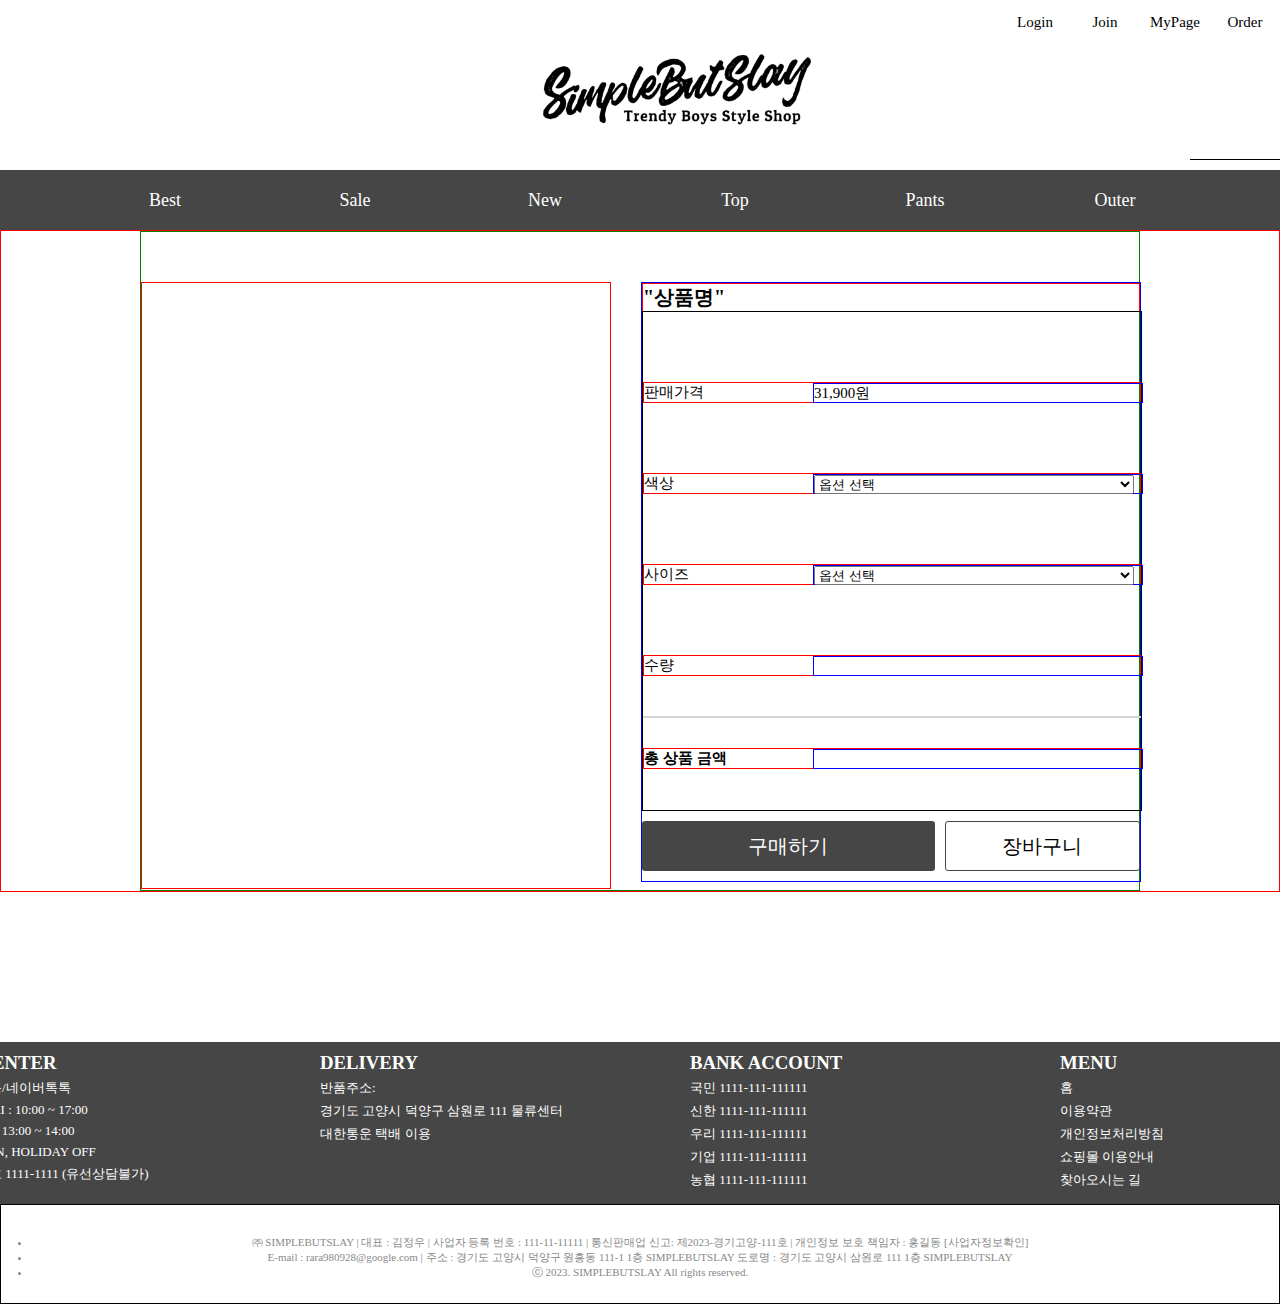
==== detail.html @ 71d2dd9f "Front-End_Proj 2023_06_26_2" ====
<!DOCTYPE html>
<html lang="en">

<head>
    <meta charset="UTF-8">
    <meta name="viewport" content="width=device-width, initial-scale=1.0">
    <title> detail </title>

    <link rel="stylesheet" href="/css/set.css">
    <link rel="stylesheet" href="/css/header.css">
    <link rel="stylesheet" href="/css/nav.css">
    <link rel="stylesheet" href="/css/footer.css">
    <link rel="stylesheet" href="/css/detail.css">

</head>

<body>
    <header>
        <div class="logo">
            <div id="logo" onclick="location.href='./index.html'"></div>
            <img src="/img/Logo.png" style="height: 200%;">
        </div>

        <div class="trbox">
            <span class="text"> Login </span>
            <span class="text"> Join </span>
            <span class="text"> MyPage </span>
            <span class="text"> Order </span>
            <span class="text"> Cart </span>
        </div>

        <div class="searchbox">
            <input class="search" type="text" name="search">
            <img id="img" onclick="location.href='#'" src="/img/lens.jpg" style="width: 25px; height: 25px;">
        </div>
    </header>

    <nav>
        <span class="text best"> Best </span>
        <span class="text sale"> Sale </span>
        <span class="text new"> New </span>
        <span class="text top"> Top </span>
        <span class="text pants"> Pants </span>
        <span class="text outer"> Outer </span>
    </nav>

    <main class="bbox">
        <div class="pagebox">
        <div class="prdtimg">

        </div>

        <section>
            <div class="prdtname">
                "상품명"
            </div>
            <div class="infobox">
                <div class="smlbox">
                    <span>
                        판매가격
                    </span>
                    <span class="inputbox">
                        31,900원
                    </span>
                </div>
                <div class="smlbox">
                    <span>
                        색상
                    </span>
                    <span class="inputbox">
                        <select class="input">
                            <option> 옵션 선택 </option>
                            <option> 블랙 </option>
                            <option> 화이트 </option>
                        </select>
                    </span>
                </div>
                <div class="smlbox">
                    <span>
                        사이즈
                    </span>
                    <span class="inputbox">
                        <select class="input">
                            <option> 옵션 선택 </option>
                            <option> 90(S) </option>
                            <option> 95(M) </option>
                            <option> 100(L) </option>
                            <option> 105(XL) </option>
                        </select>
                    </span>
                </div>
                <div class="smlbox">
                    <span>
                        수량
                    </span>
                    <span class="inputbox">

                    </span>
                </div>

                <div class="line"> </div>

                <div class="smlbox">
                    <span style="font-weight: bolder;">
                        총 상품 금액
                    </span>
                    <span class="inputbox">

                    </span>
                </div>
            </div>
            <div class="btnbox">
                <div class="buybox">
                    구매하기
                </div>
                <div class="cartbox">
                    장바구니
                </div>
            </div>
        </section>

    </div>
    </main>

    <footer>
        <article class="address">
            <ul class="menu listn">
                <h3> CS CENTER </h3>
                <li> 카카오톡/네이버톡톡 </li>
                <li> MON-FRI : 10:00 ~ 17:00 </li>
                <li> LUNCH: 13:00 ~ 14:00 </li>
                <li> SAT, SUN, HOLIDAY OFF </li>
                <li> 대표번호 1111-1111 (유선상담불가) </li>
            </ul>
            <ul class="menu listn">
                <h3> DELIVERY </h3>
                <li> 반품주소: </li>
                <li> 경기도 고양시 덕양구 삼원로 111 물류센터 </li>
                <li> 대한통운 택배 이용 </li>
            </ul>
            <ul class="menu listn">
                <h3> BANK ACCOUNT </h3>
                <li> 국민 1111-111-111111 </li>
                <li> 신한 1111-111-111111 </li>
                <li> 우리 1111-111-111111 </li>
                <li> 기업 1111-111-111111 </li>
                <li> 농협 1111-111-111111 </li>
            </ul>
            <ul class="menu listn">
                <h3> MENU </h3>
                <li> 홈 </li>
                <li> 이용약관 </li>
                <li> 개인정보처리방침 </li>
                <li> 쇼핑몰 이용안내 </li>
                <li> 찾아오시는 길 </li>
            </ul>
        </article>

        <ul class="copyright listn">
            <li> ㈜ SIMPLEBUTSLAY | 대표 : 김정우 | 사업자 등록 번호 : 111-11-11111 | 통신판매업 신고: 제2023-경기고양-111호 | 개인정보 보호 책임자 : 홍길동
                [사업자정보확인]
            </li>
            <li> E-mail : rara980928@google.com | 주소 : 경기도 고양시 덕양구 원흥동 111-1 1층 SIMPLEBUTSLAY 도로명 : 경기도 고양시 삼원로 111 1층
                SIMPLEBUTSLAY </li>
            <li> ⓒ 2023. SIMPLEBUTSLAY All rights reserved. </li>
        </ul>
    </footer>
</body>

</html>
---- css/set.css ----
* {
    margin: 0px;
    padding: 0px;
    box-sizing: border-box;
}
---- css/header.css ----
header {
    width: 1350px;
    height: 170px;
    margin: auto;
    position: relative;
}

header .logo {
    width: 270px;
    height: 170px;
    display: flex;
    justify-content: center;
    align-items: center;
    position: absolute;
    left: 540px;
}

header #logo {
    position: absolute;
    width: 270px;
    height: 100px;
}

header #logo:hover {
    cursor: pointer;
}

header .trbox {
    width: 350px;
    height: 35px;
    position: absolute;
    right: 0px;
    top: 5px;
    display: flex;
    justify-content: center;
    align-items: center;
}

header .text {
    width: 66px;
    height: 30px;
    margin: 2px;
    font-size: 15px;
    display: flex;
    justify-content: center;
    align-items: center;
}

header .searchbox {
    border-bottom: 1px solid black;
    width: 150px;
    height: 35px;
    position: absolute;
    right: 10px;
    bottom: 10px;
    display: flex;
    justify-content: right;
    align-items: center;
}

header .searchbox .search {
    outline: none ;
    border-style: none;
    width: 120px;
}

header .searchbox #img:hover {
    cursor: pointer;
}
---- css/nav.css ----
nav {
    background-color: rgb(70, 70, 70);
    height: 60px;
    display: flex;
    justify-content: center;
    align-items: center;
}

nav .text {
    width: 70px;
    height: 40px;
    margin-left: 60px;
    margin-right: 60px;
    display: flex;
    justify-content: center;
    align-items: center;
    color: white;
    font-size: 18px;
}
---- css/footer.css ----
footer {
    margin-top: 150px;
    height: 262px;
    color: #666666;
}

footer .address {
    background-color: rgb(70, 70, 70);
    height: 162px;
    display: flex;
    justify-content: center;
}

footer .address .listn {
    list-style-type: none;
}

footer .menu {
    float: left;
    margin-left: 50px;
    margin-right: 50px;
    position: relative;
    top: 10px;
    color: white;
}

footer .menu li {
    width: 270px;
    margin-top: 5px;
    font-size: small;
}

footer .copyright {
    height: 100px;
    text-align: center;
    padding: 30px;
    border: solid 1px black;
    font-size: 11px;
    color: #888888;
}
---- css/detail.css ----
.bbox {
    border: 1px solid red;
    display: flex;
    justify-content: center;

}

.bbox .pagebox {
    border: 1px solid green;
    width: 1000px;
    height: 660px;
    display: flex;
    justify-content: center;
    justify-content: space-between;
    position: relative;
}

.bbox .pagebox .prdtimg {
    border: 1px solid red;
    width: 470px;
    height: 607px;
    position: absolute;
    left: 0px;
    top: 50px;
    float: left;
}

.bbox section {
    border: 1px solid blue;
    width: 500px;
    height: 600px;
    position: relative;
    left: 500px;
    top: 50px;
}

section .prdtname {
    border: 1px solid red;
    position: absolute;
    width: 100%;
    font-size: 20px;
    font-weight: bolder;
}

section .infobox {
    border: 1px solid black;
    width: 500px;
    height: 500px;
    position: absolute;
    top: 28px;
}

section .infobox .smlbox {
    border: 1px solid red;
    margin-top: 70px;
    font-size: 15px;
}
section .infobox .smlbox .inputbox {
    border: 1px solid blue;
    position: absolute;
    left: 170px;
    width: 330px;
    height: 20px;
}
section .line {
    border: 1px solid rgb(213, 213, 213);
    position: relative;
    top: 40px;
}
section .btnbox {
    width: 100%;
    height: 70px;
    position: absolute;
    bottom: 0px;
    display: flex;
    align-items: center;
}
section .btnbox .buybox {
    background-color: rgb(70, 70, 70);
    border-radius: 3px;
    color: white;
    font-size: 20px;
    width: 300px;
    height: 50px;
    display: flex;
    align-items: center;
    justify-content: center;
}
section .btnbox .cartbox {
    border: 1px solid rgb(70, 70, 70);
    border-radius: 3px;
    font-size: 20px;
    width: 200px;
    height: 50px;
    display: flex;
    align-items: center;
    justify-content: center;
    margin-left: 10px;
}
section .infobox .smlbox .inputbox .input {
    width: 320px;
}
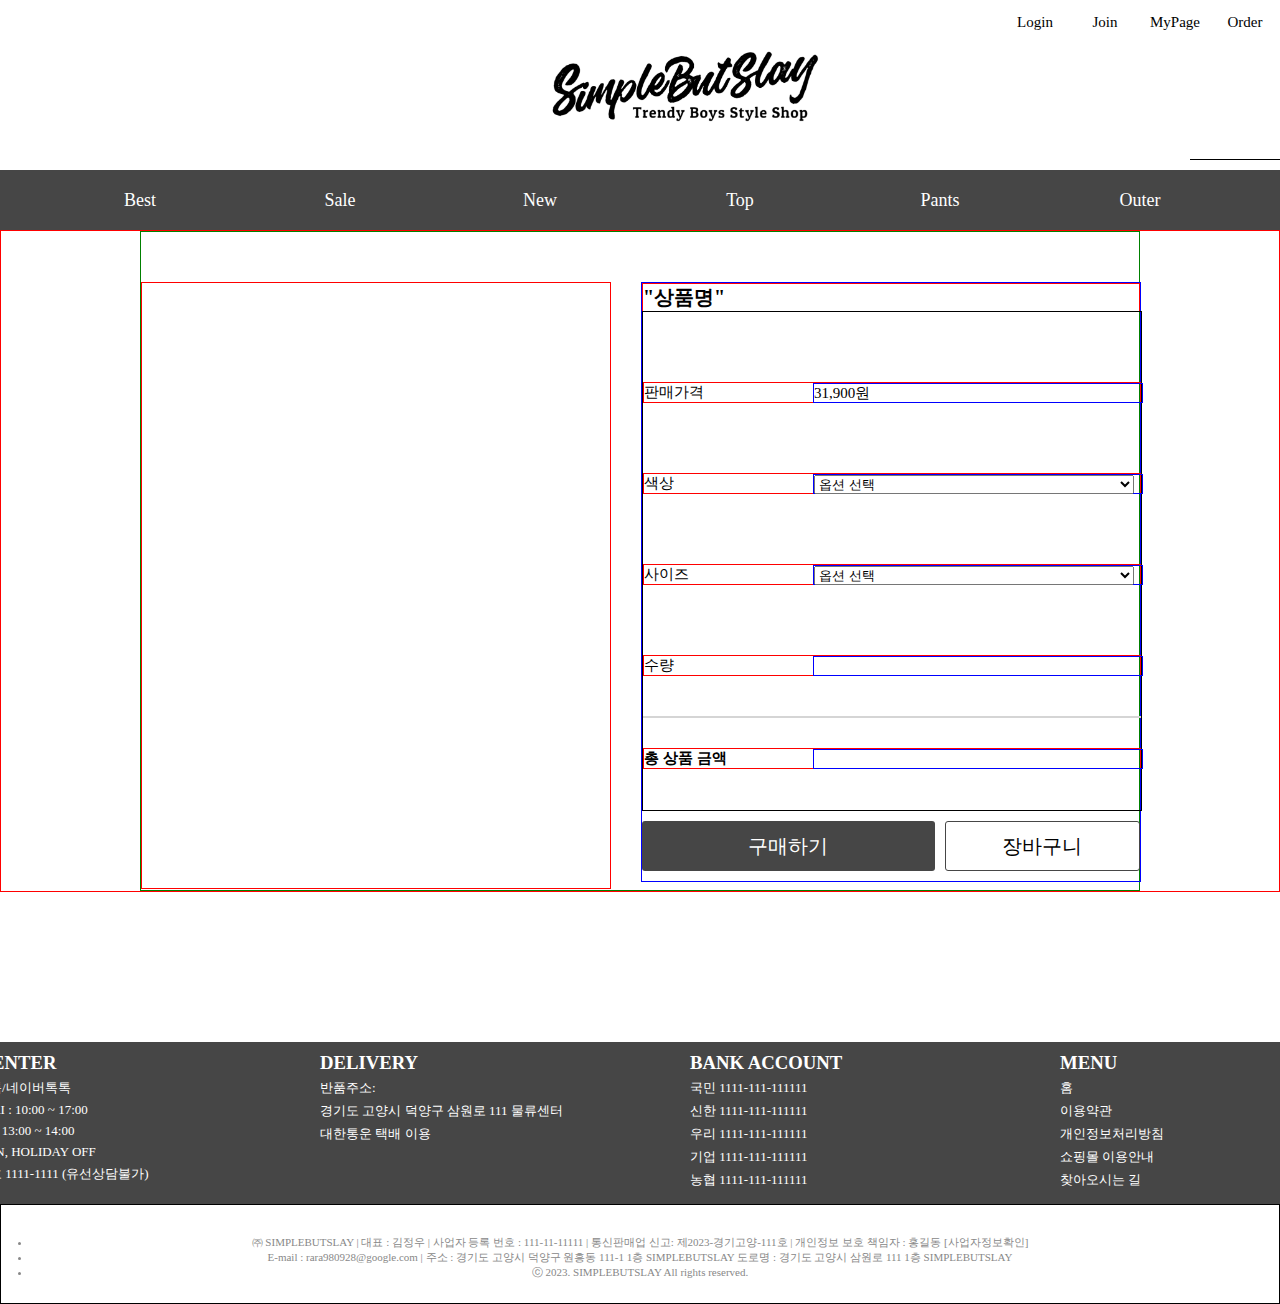
==== commit ff381d1e: "Front-End_Proj 2023_06_28" ====
--- a/detail.html
+++ b/detail.html
@@ -22,11 +22,11 @@
         </div>
 
         <div class="trbox">
-            <span class="text"> Login </span>
-            <span class="text"> Join </span>
-            <span class="text"> MyPage </span>
-            <span class="text"> Order </span>
-            <span class="text"> Cart </span>
+            <a href="#" class="text"> Login </a>
+            <a href="#" class="text"> Join </a>
+            <a href="#" class="text"> MyPage </a>
+            <a href="#" class="text"> Order </a>
+            <a href="#" class="text"> Cart </a>
         </div>
 
         <div class="searchbox">
@@ -36,12 +36,40 @@
     </header>
 
     <nav>
-        <span class="text best"> Best </span>
-        <span class="text sale"> Sale </span>
-        <span class="text new"> New </span>
-        <span class="text top"> Top </span>
-        <span class="text pants"> Pants </span>
-        <span class="text outer"> Outer </span>
+        <ul class="menu">
+            <li> <a href="#" class="text"> Best </a>
+            </li>
+            <li> <a href="#" class="text"> Sale </a>
+            </li>
+            <li> <a href="#" class="text"> New </a>
+            </li>
+            <li> <a href="#" class="text"> Top </a>
+                <ul class="submenu">
+                    <li> <a href="#"> 맨투맨 & 후드티 </a> </li>
+                    <li> <a href="#"> 셔츠 & 남방 </a> </li>
+                    <li> <a href="#"> 니트 </a> </li>
+                    <li> <a href="#"> 반팔티 </a> </li>
+                    <li> <a href="#"> 긴팔티 </a> </li>
+                </ul>
+            </li>
+            <li> <a href="#" class="text"> Pants </a>
+                <ul class="submenu">
+                    <li> <a href="#"> 슬랙스 </a> </li>
+                    <li> <a href="#"> 청바지 </a> </li>
+                    <li> <a href="#"> 반바지 </a> </li>
+                    <li> <a href="#"> 밴딩팬츠 </a> </li>
+                </ul>
+            </li>
+            <li> <a href="#" class="text"> Outer </a>
+                <ul class="submenu">
+                    <li> <a href="#"> 패딩 </a> </li>
+                    <li> <a href="#"> 코트 </a> </li>
+                    <li> <a href="#"> 자켓 </a> </li>
+                    <li> <a href="#"> 수트 & 블레이져 </a> </li>
+                    <li> <a href="#"> 가디건 </a> </li>
+                </ul>
+            </li>
+        </ul>
     </nav>
 
     <main class="bbox">
--- a/css/header.css
+++ b/css/header.css
@@ -6,13 +6,13 @@
 }
 
 header .logo {
-    width: 270px;
-    height: 170px;
+    height: 40px;
     display: flex;
     justify-content: center;
     align-items: center;
     position: absolute;
-    left: 540px;
+    left: 550px;
+    top: 65px;
 }
 
 header #logo {
@@ -36,7 +36,8 @@
     align-items: center;
 }
 
-header .text {
+header .trbox .text {
+    color: black;
     width: 66px;
     height: 30px;
     margin: 2px;
@@ -44,6 +45,7 @@
     display: flex;
     justify-content: center;
     align-items: center;
+    text-decoration: none;
 }
 
 header .searchbox {
--- a/css/nav.css
+++ b/css/nav.css
@@ -7,13 +7,53 @@
 }
 
 nav .text {
-    width: 70px;
-    height: 40px;
-    margin-left: 60px;
-    margin-right: 60px;
+    width: 200px;
+    height: 60px;
     display: flex;
     justify-content: center;
     align-items: center;
     color: white;
     font-size: 18px;
+    text-decoration: none;
+}
+
+nav .menu {
+    display: flex;
+}
+
+nav .menu li {
+    list-style: none;
+    position: relative;
+}
+
+nav .menu .submenu {
+    background-color:rgba(255, 255, 255, 0.8);
+    width: 100%;
+    height: 0px;
+    position: absolute;
+    top: 100%;
+    text-align: center;
+    overflow: hidden;
+    transition: 0.3s;
+    border-radius: 0px 0px 3px 3px;
+}
+
+nav .menu .submenu li {
+    margin-top: 15px;
+}
+
+nav .menu .submenu li a {
+    color: black;
+    text-decoration: none;
+}
+
+.menu li:hover .text {
+    background-color: rgb(85, 85, 85);
+    border-bottom: 8px solid rgb(85, 85, 85);
+    transition: 0.5s;
+}
+
+.menu li:hover .submenu {
+    height: 200px;
+    transition: 0.3s;
 }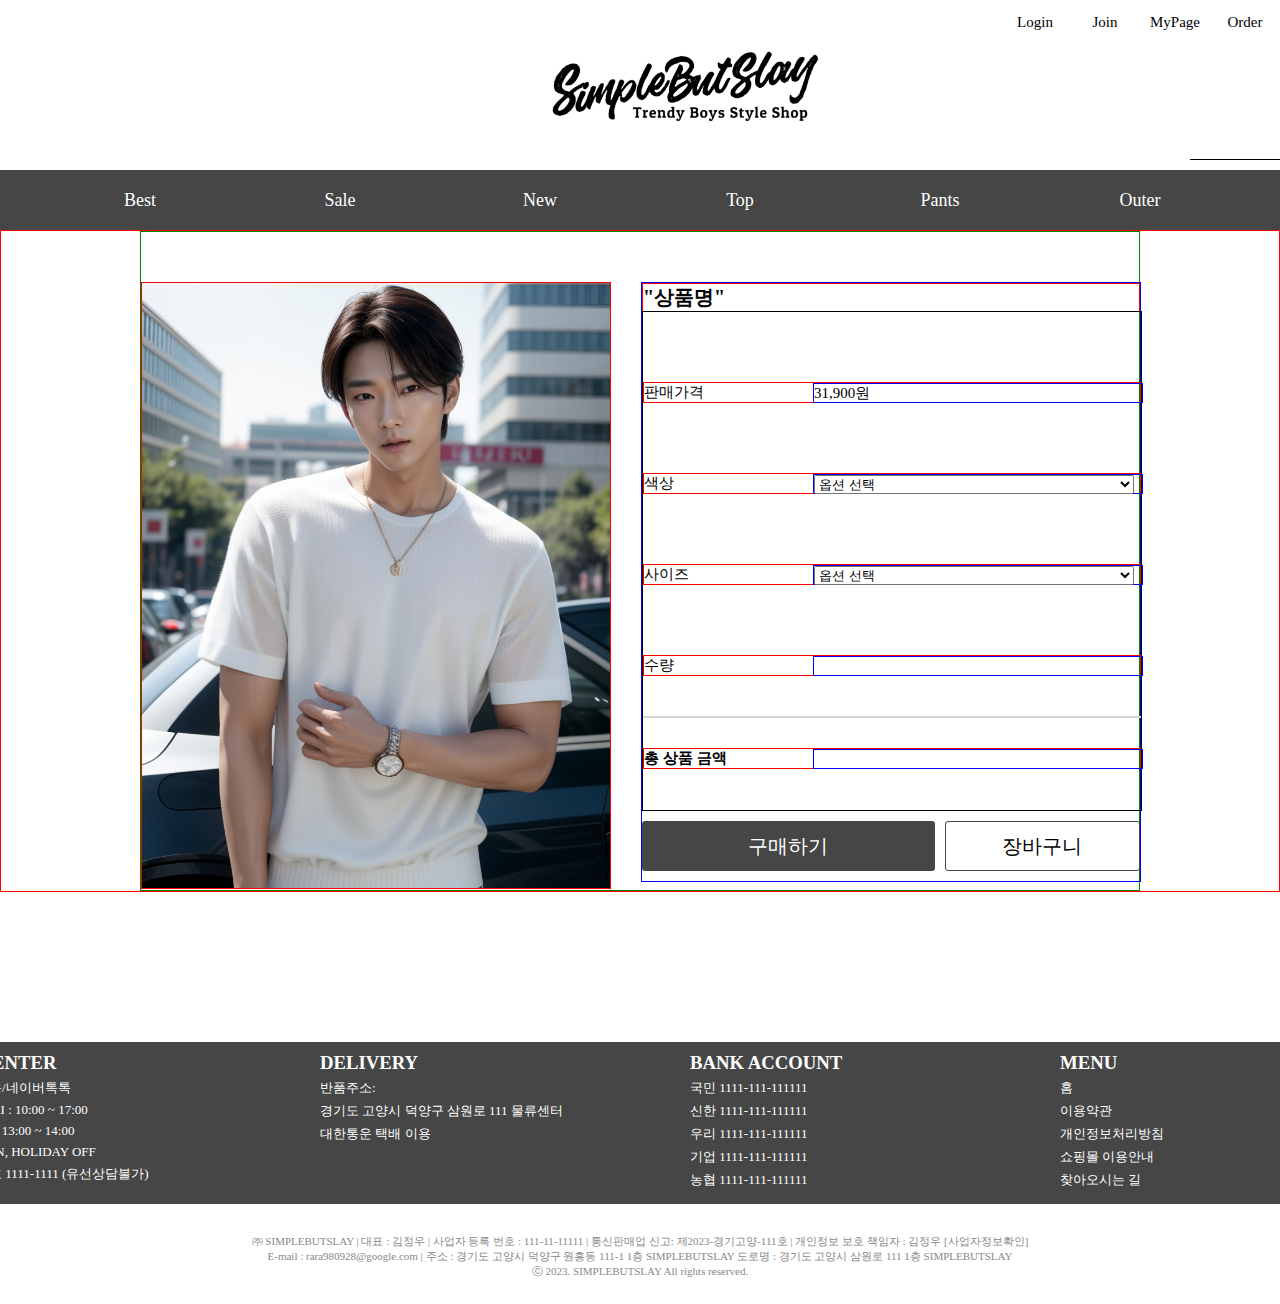
==== commit 604d7a91: "Front-End_Proj 2023_07_05" ====
--- a/detail.html
+++ b/detail.html
@@ -6,11 +6,11 @@
     <meta name="viewport" content="width=device-width, initial-scale=1.0">
     <title> detail </title>
 
-    <link rel="stylesheet" href="/css/set.css">
-    <link rel="stylesheet" href="/css/header.css">
-    <link rel="stylesheet" href="/css/nav.css">
-    <link rel="stylesheet" href="/css/footer.css">
-    <link rel="stylesheet" href="/css/detail.css">
+    <link rel="stylesheet" href="./css/set.css">
+    <link rel="stylesheet" href="./css/header.css">
+    <link rel="stylesheet" href="./css/nav.css">
+    <link rel="stylesheet" href="./css/footer.css">
+    <link rel="stylesheet" href="./css/detail.css">
 
 </head>
 
@@ -18,7 +18,7 @@
     <header>
         <div class="logo">
             <div id="logo" onclick="location.href='./index.html'"></div>
-            <img src="/img/Logo.png" style="height: 200%;">
+            <img src="./img/Logo.png" style="height: 200%;">
         </div>
 
         <div class="trbox">
@@ -31,7 +31,7 @@
 
         <div class="searchbox">
             <input class="search" type="text" name="search">
-            <img id="img" onclick="location.href='#'" src="/img/lens.jpg" style="width: 25px; height: 25px;">
+            <img id="img" onclick="location.href='#'" src="./img/lens.jpg" style="width: 25px; height: 25px;">
         </div>
     </header>
 
@@ -72,82 +72,82 @@
         </ul>
     </nav>
 
-    <main class="bbox">
+    <main>
         <div class="pagebox">
-        <div class="prdtimg">
+            <div class="prdtimg">
+                <img src="./p_img/t-shirt_img/w_ns.png">
+            </div>
+
+            <section>
+                <div class="prdtname">
+                    "상품명"
+                </div>
+                <div class="infobox">
+                    <div class="smlbox">
+                        <span>
+                            판매가격
+                        </span>
+                        <span class="inputbox">
+                            31,900원
+                        </span>
+                    </div>
+                    <div class="smlbox">
+                        <span>
+                            색상
+                        </span>
+                        <span class="inputbox">
+                            <select class="input">
+                                <option> 옵션 선택 </option>
+                                <option> 블랙 </option>
+                                <option> 화이트 </option>
+                            </select>
+                        </span>
+                    </div>
+                    <div class="smlbox">
+                        <span>
+                            사이즈
+                        </span>
+                        <span class="inputbox">
+                            <select class="input">
+                                <option> 옵션 선택 </option>
+                                <option> 90(S) </option>
+                                <option> 95(M) </option>
+                                <option> 100(L) </option>
+                                <option> 105(XL) </option>
+                            </select>
+                        </span>
+                    </div>
+                    <div class="smlbox">
+                        <span>
+                            수량
+                        </span>
+                        <span class="inputbox">
+
+                        </span>
+                    </div>
+
+                    <div class="line"> </div>
+
+                    <div class="smlbox">
+                        <span style="font-weight: bolder;">
+                            총 상품 금액
+                        </span>
+                        <span class="inputbox">
+
+                        </span>
+                    </div>
+                </div>
+                <div class="btnbox">
+                    <div class="buybox">
+                        구매하기
+                    </div>
+                    <div class="cartbox">
+                        장바구니
+                    </div>
+                </div>
+            </section>
 
         </div>
-
-        <section>
-            <div class="prdtname">
-                "상품명"
-            </div>
-            <div class="infobox">
-                <div class="smlbox">
-                    <span>
-                        판매가격
-                    </span>
-                    <span class="inputbox">
-                        31,900원
-                    </span>
-                </div>
-                <div class="smlbox">
-                    <span>
-                        색상
-                    </span>
-                    <span class="inputbox">
-                        <select class="input">
-                            <option> 옵션 선택 </option>
-                            <option> 블랙 </option>
-                            <option> 화이트 </option>
-                        </select>
-                    </span>
-                </div>
-                <div class="smlbox">
-                    <span>
-                        사이즈
-                    </span>
-                    <span class="inputbox">
-                        <select class="input">
-                            <option> 옵션 선택 </option>
-                            <option> 90(S) </option>
-                            <option> 95(M) </option>
-                            <option> 100(L) </option>
-                            <option> 105(XL) </option>
-                        </select>
-                    </span>
-                </div>
-                <div class="smlbox">
-                    <span>
-                        수량
-                    </span>
-                    <span class="inputbox">
-
-                    </span>
-                </div>
-
-                <div class="line"> </div>
-
-                <div class="smlbox">
-                    <span style="font-weight: bolder;">
-                        총 상품 금액
-                    </span>
-                    <span class="inputbox">
-
-                    </span>
-                </div>
-            </div>
-            <div class="btnbox">
-                <div class="buybox">
-                    구매하기
-                </div>
-                <div class="cartbox">
-                    장바구니
-                </div>
-            </div>
-        </section>
-
-    </div>
     </main>
 
     <footer>
@@ -180,12 +180,12 @@
                 <li> 이용약관 </li>
                 <li> 개인정보처리방침 </li>
                 <li> 쇼핑몰 이용안내 </li>
-                <li> 찾아오시는 길 </li>
+                <li> <a class="nodeco" href="./map.html"> 찾아오시는 길 </a> </li>
             </ul>
         </article>
 
         <ul class="copyright listn">
-            <li> ㈜ SIMPLEBUTSLAY | 대표 : 김정우 | 사업자 등록 번호 : 111-11-11111 | 통신판매업 신고: 제2023-경기고양-111호 | 개인정보 보호 책임자 : 홍길동
+            <li> ㈜ SIMPLEBUTSLAY | 대표 : 김정우 | 사업자 등록 번호 : 111-11-11111 | 통신판매업 신고: 제2023-경기고양-111호 | 개인정보 보호 책임자 : 김정우
                 [사업자정보확인]
             </li>
             <li> E-mail : rara980928@google.com | 주소 : 경기도 고양시 덕양구 원흥동 111-1 1층 SIMPLEBUTSLAY 도로명 : 경기도 고양시 삼원로 111 1층
--- a/css/header.css
+++ b/css/header.css
@@ -68,4 +68,5 @@
 
 header .searchbox #img:hover {
     cursor: pointer;
-}+}
+
--- a/css/nav.css
+++ b/css/nav.css
@@ -36,10 +36,16 @@
     overflow: hidden;
     transition: 0.3s;
     border-radius: 0px 0px 3px 3px;
+    z-index: 1;
 }
 
 nav .menu .submenu li {
     margin-top: 15px;
+}
+
+nav .menu .submenu li:hover {
+    font-weight: bolder;
+    cursor: pointer;
 }
 
 nav .menu .submenu li a {
--- a/css/footer.css
+++ b/css/footer.css
@@ -30,11 +30,16 @@
     font-size: small;
 }
 
+.nodeco {
+    text-decoration: none;
+    color: white;
+}
+
 footer .copyright {
     height: 100px;
     text-align: center;
     padding: 30px;
-    border: solid 1px black;
     font-size: 11px;
     color: #888888;
+    list-style: none;
 }--- a/css/detail.css
+++ b/css/detail.css
@@ -1,11 +1,11 @@
-.bbox {
+main {
     border: 1px solid red;
     display: flex;
     justify-content: center;
 
 }
 
-.bbox .pagebox {
+main .pagebox {
     border: 1px solid green;
     width: 1000px;
     height: 660px;
@@ -15,7 +15,7 @@
     position: relative;
 }
 
-.bbox .pagebox .prdtimg {
+main .pagebox .prdtimg {
     border: 1px solid red;
     width: 470px;
     height: 607px;
@@ -25,7 +25,12 @@
     float: left;
 }
 
-.bbox section {
+main .pagebox .prdtimg img {
+    width: 100%;
+    height: 100%;
+}
+
+main section {
     border: 1px solid blue;
     width: 500px;
     height: 600px;
@@ -97,6 +102,9 @@
     justify-content: center;
     margin-left: 10px;
 }
+.buybox:hover, .cartbox:hover {
+    cursor: pointer;
+}
 section .infobox .smlbox .inputbox .input {
     width: 320px;
 }